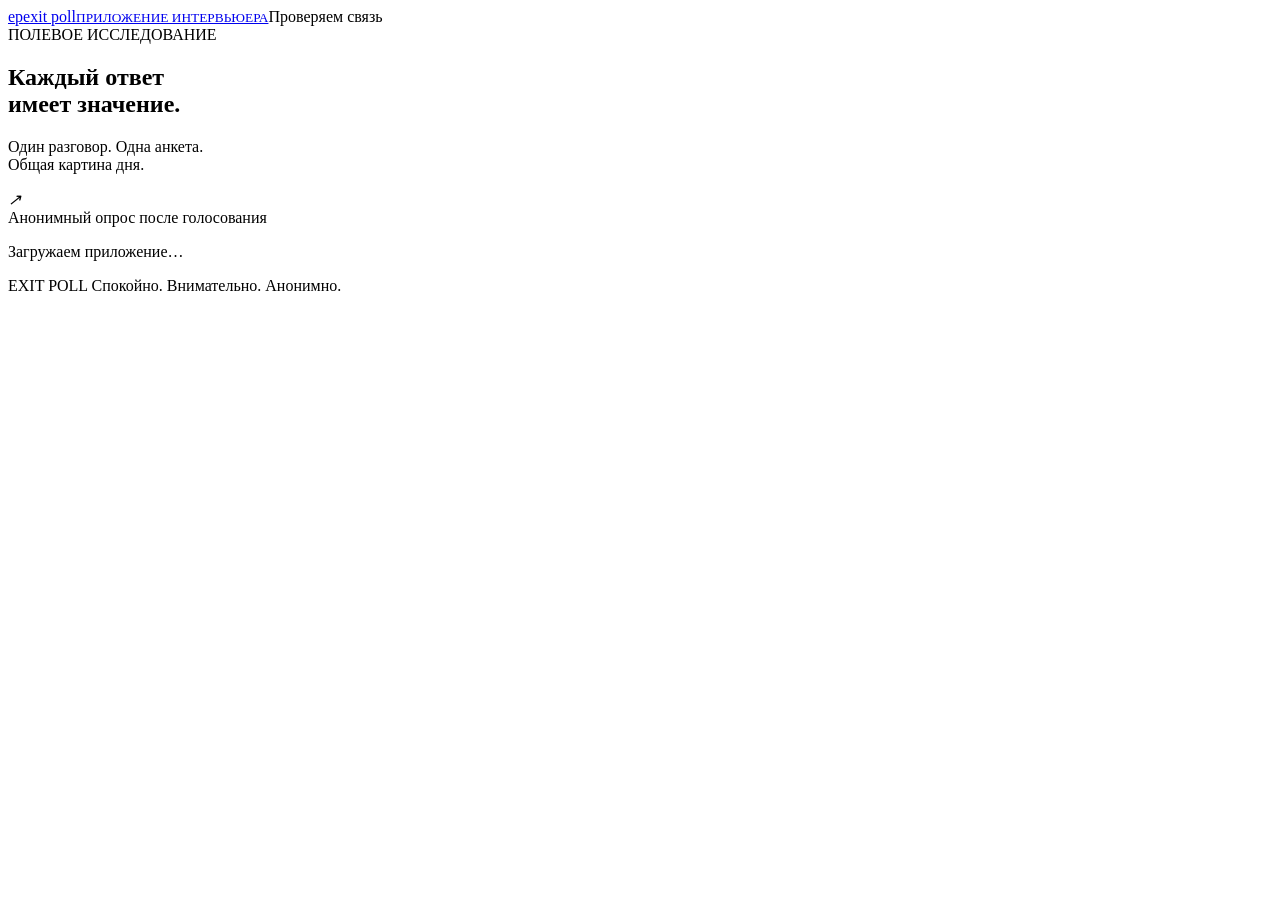
==== app/static/index.html @ a3acd204 "Add mobile Python Exit Poll application with offline queue and Sheets export" ====
<!doctype html>
<html lang="ru">
<head>
  <meta charset="utf-8">
  <meta name="viewport" content="width=device-width, initial-scale=1, viewport-fit=cover">
  <meta name="theme-color" content="#155b49">
  <meta name="description" content="Рабочее приложение интервьюера Exit Poll">
  <link rel="manifest" href="/static/manifest.webmanifest">
  <link rel="icon" href="/static/icon.svg" type="image/svg+xml">
  <link rel="stylesheet" href="/static/style.css">
  <script src="/static/app.js" defer></script>
  <title>Exit Poll · Рабочая смена</title>
</head>
<body>
  <header class="topbar"><a class="brand" href="/" aria-label="Exit Poll, начало"><span class="mark">e<span>p</span></span><span>exit poll<small>ПРИЛОЖЕНИЕ ИНТЕРВЬЮЕРА</small></span></a><span id="connection" class="connection">Проверяем связь</span></header>
  <div class="layout">
    <aside class="intro"><div class="eyebrow">ПОЛЕВОЕ ИССЛЕДОВАНИЕ</div><h1>Каждый ответ<br>имеет значение.</h1><p>Один разговор. Одна анкета.<br>Общая картина дня.</p><div class="abstract" aria-hidden="true"><span></span><span></span><span></span><span></span><i>↗</i></div><div class="intro-foot"><span class="tiny-dot"></span> Анонимный опрос после голосования</div></aside>
    <main><div id="notice" class="notice" role="status" hidden></div><div id="app"><p class="muted">Загружаем приложение…</p></div><div id="toast" role="status" class="toast" hidden></div><footer>EXIT POLL <span>Спокойно. Внимательно. Анонимно.</span></footer></main>
  </div>
  <noscript>Для заполнения анкет включите JavaScript в браузере.</noscript>
</body>
</html>
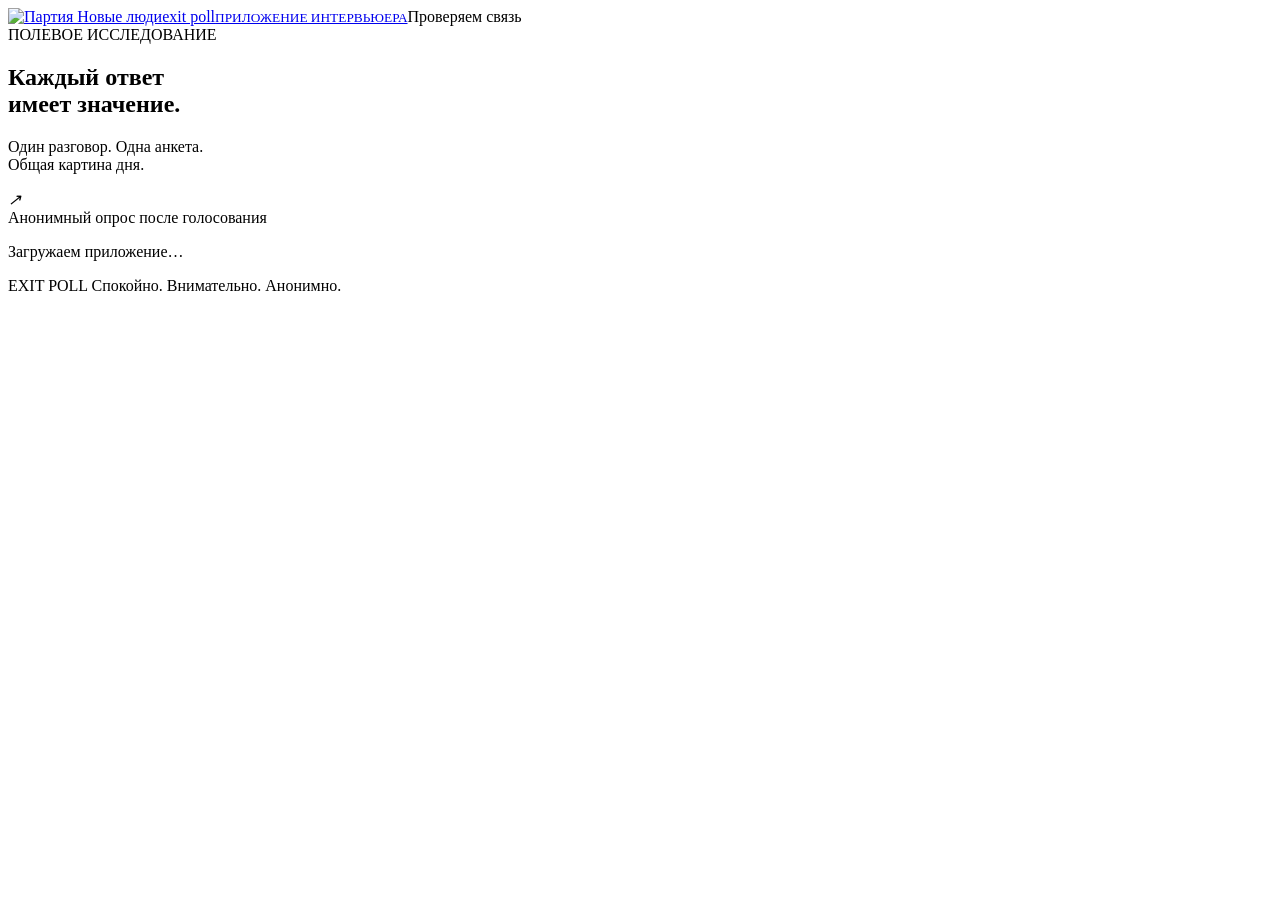
==== commit a798edb6: "Apply turquoise and coral theme with supplied New People logo" ====
--- a/app/static/index.html
+++ b/app/static/index.html
@@ -3,7 +3,7 @@
 <head>
   <meta charset="utf-8">
   <meta name="viewport" content="width=device-width, initial-scale=1, viewport-fit=cover">
-  <meta name="theme-color" content="#155b49">
+  <meta name="theme-color" content="#0ad2ca">
   <meta name="description" content="Рабочее приложение интервьюера Exit Poll">
   <link rel="manifest" href="/static/manifest.webmanifest">
   <link rel="icon" href="/static/icon.svg" type="image/svg+xml">
@@ -12,7 +12,7 @@
   <title>Exit Poll · Рабочая смена</title>
 </head>
 <body>
-  <header class="topbar"><a class="brand" href="/" aria-label="Exit Poll, начало"><span class="mark">e<span>p</span></span><span>exit poll<small>ПРИЛОЖЕНИЕ ИНТЕРВЬЮЕРА</small></span></a><span id="connection" class="connection">Проверяем связь</span></header>
+  <header class="topbar"><a class="brand" href="/" aria-label="Exit Poll, начало"><img class="party-logo" src="/static/party-logo.png" alt="Партия Новые люди" width="116" height="78"><span class="brand-copy">exit poll<small>ПРИЛОЖЕНИЕ ИНТЕРВЬЮЕРА</small></span></a><span id="connection" class="connection">Проверяем связь</span></header>
   <div class="layout">
     <aside class="intro"><div class="eyebrow">ПОЛЕВОЕ ИССЛЕДОВАНИЕ</div><h1>Каждый ответ<br>имеет значение.</h1><p>Один разговор. Одна анкета.<br>Общая картина дня.</p><div class="abstract" aria-hidden="true"><span></span><span></span><span></span><span></span><i>↗</i></div><div class="intro-foot"><span class="tiny-dot"></span> Анонимный опрос после голосования</div></aside>
     <main><div id="notice" class="notice" role="status" hidden></div><div id="app"><p class="muted">Загружаем приложение…</p></div><div id="toast" role="status" class="toast" hidden></div><footer>EXIT POLL <span>Спокойно. Внимательно. Анонимно.</span></footer></main>
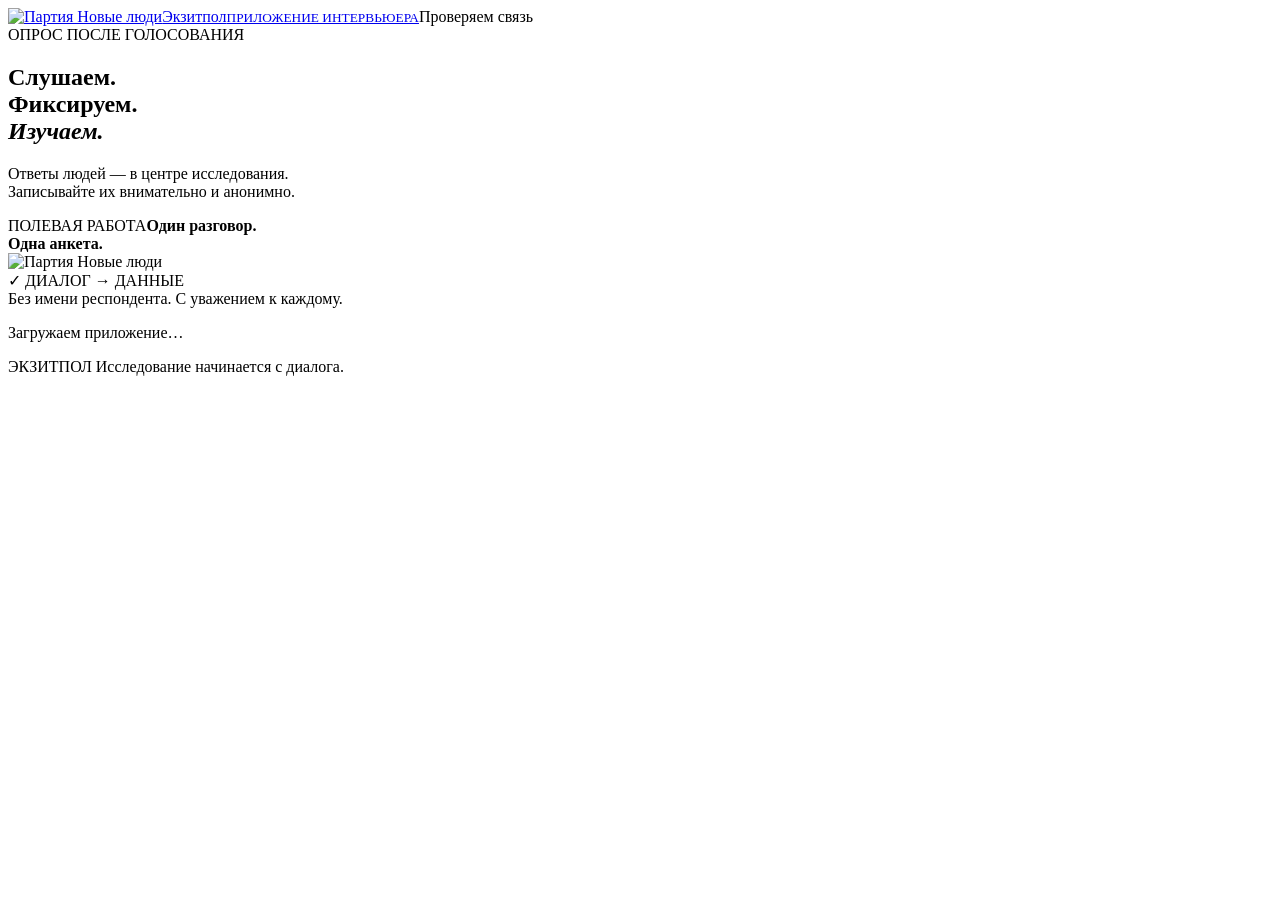
==== commit 727901a1: "Rename app to Экзитпол and refresh research illustration and introductory copy" ====
--- a/app/static/index.html
+++ b/app/static/index.html
@@ -4,18 +4,30 @@
   <meta charset="utf-8">
   <meta name="viewport" content="width=device-width, initial-scale=1, viewport-fit=cover">
   <meta name="theme-color" content="#0ad2ca">
-  <meta name="description" content="Рабочее приложение интервьюера Exit Poll">
+  <meta name="description" content="Рабочее приложение интервьюера Экзитпол">
   <link rel="manifest" href="/static/manifest.webmanifest">
   <link rel="icon" href="/static/icon.svg" type="image/svg+xml">
   <link rel="stylesheet" href="/static/style.css">
   <script src="/static/app.js" defer></script>
-  <title>Exit Poll · Рабочая смена</title>
+  <title>Экзитпол · Рабочая смена</title>
 </head>
 <body>
-  <header class="topbar"><a class="brand" href="/" aria-label="Exit Poll, начало"><img class="party-logo" src="/static/party-logo.png" alt="Партия Новые люди" width="116" height="78"><span class="brand-copy">exit poll<small>ПРИЛОЖЕНИЕ ИНТЕРВЬЮЕРА</small></span></a><span id="connection" class="connection">Проверяем связь</span></header>
+  <header class="topbar"><a class="brand" href="/" aria-label="Экзитпол, начало"><img class="party-logo" src="/static/party-logo.png" alt="Партия Новые люди" width="116" height="78"><span class="brand-copy">Экзитпол<small>ПРИЛОЖЕНИЕ ИНТЕРВЬЮЕРА</small></span></a><span id="connection" class="connection">Проверяем связь</span></header>
   <div class="layout">
-    <aside class="intro"><div class="eyebrow">ПОЛЕВОЕ ИССЛЕДОВАНИЕ</div><h1>Каждый ответ<br>имеет значение.</h1><p>Один разговор. Одна анкета.<br>Общая картина дня.</p><div class="abstract" aria-hidden="true"><span></span><span></span><span></span><span></span><i>↗</i></div><div class="intro-foot"><span class="tiny-dot"></span> Анонимный опрос после голосования</div></aside>
-    <main><div id="notice" class="notice" role="status" hidden></div><div id="app"><p class="muted">Загружаем приложение…</p></div><div id="toast" role="status" class="toast" hidden></div><footer>EXIT POLL <span>Спокойно. Внимательно. Анонимно.</span></footer></main>
+    <aside class="intro">
+      <div class="eyebrow"><span></span> ОПРОС ПОСЛЕ ГОЛОСОВАНИЯ</div>
+      <h1>Слушаем.<br>Фиксируем.<br><em>Изучаем.</em></h1>
+      <p>Ответы людей — в центре исследования.<br>Записывайте их внимательно и анонимно.</p>
+      <div class="research-art" aria-label="Экзитпол: диалог и анонимные ответы">
+        <span class="art-orbit" aria-hidden="true"></span>
+        <div class="art-note"><span class="art-caption">ПОЛЕВАЯ РАБОТА</span><strong>Один разговор.<br>Одна анкета.</strong><span class="art-rule"></span><span class="art-rule short"></span></div>
+        <div class="art-party"><img src="/static/party-logo.png" alt="Партия Новые люди" width="160" height="105"></div>
+        <span class="art-check" aria-hidden="true">✓</span>
+        <span class="art-label">ДИАЛОГ → ДАННЫЕ</span>
+      </div>
+      <div class="intro-foot"><span class="tiny-dot"></span> Без имени респондента. С уважением к каждому.</div>
+    </aside>
+    <main><div id="notice" class="notice" role="status" hidden></div><div id="app"><p class="muted">Загружаем приложение…</p></div><div id="toast" role="status" class="toast" hidden></div><footer>ЭКЗИТПОЛ <span>Исследование начинается с диалога.</span></footer></main>
   </div>
   <noscript>Для заполнения анкет включите JavaScript в браузере.</noscript>
 </body>
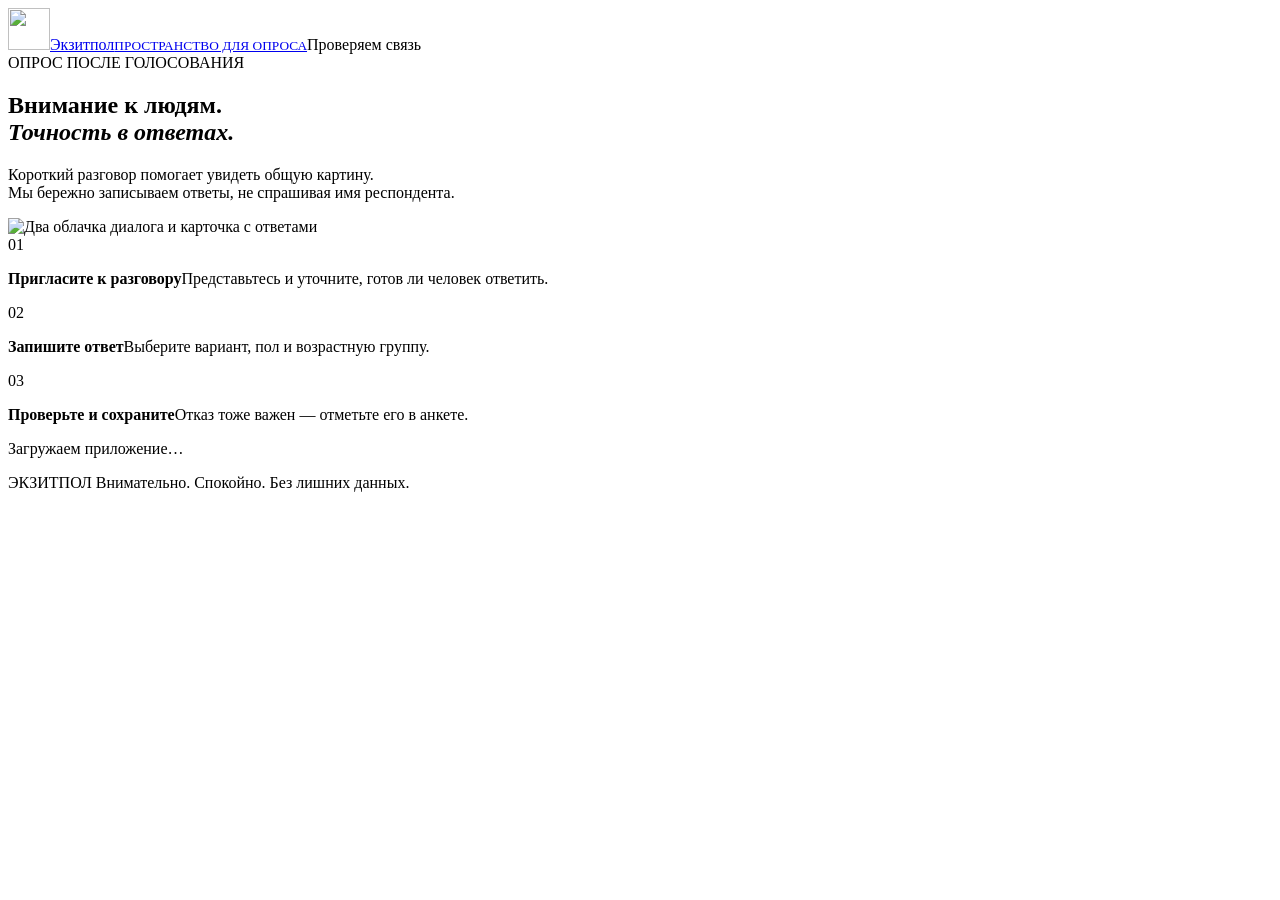
==== commit d1a205d7: "Replace party branding with soft sage and peach survey design Add a neutral conversation illustratio" ====
--- a/app/static/index.html
+++ b/app/static/index.html
@@ -3,7 +3,7 @@
 <head>
   <meta charset="utf-8">
   <meta name="viewport" content="width=device-width, initial-scale=1, viewport-fit=cover">
-  <meta name="theme-color" content="#0ad2ca">
+  <meta name="theme-color" content="#e5eddf">
   <meta name="description" content="Рабочее приложение интервьюера Экзитпол">
   <link rel="manifest" href="/static/manifest.webmanifest">
   <link rel="icon" href="/static/icon.svg" type="image/svg+xml">
@@ -12,22 +12,16 @@
   <title>Экзитпол · Рабочая смена</title>
 </head>
 <body>
-  <header class="topbar"><a class="brand" href="/" aria-label="Экзитпол, начало"><img class="party-logo" src="/static/party-logo.png" alt="Партия Новые люди" width="116" height="78"><span class="brand-copy">Экзитпол<small>ПРИЛОЖЕНИЕ ИНТЕРВЬЮЕРА</small></span></a><span id="connection" class="connection">Проверяем связь</span></header>
+  <header class="topbar"><a class="brand" href="/" aria-label="Экзитпол, начало"><img class="app-symbol" src="/static/icon.svg" alt="" width="42" height="42"><span class="brand-copy">Экзитпол<small>ПРОСТРАНСТВО ДЛЯ ОПРОСА</small></span></a><span id="connection" class="connection">Проверяем связь</span></header>
   <div class="layout">
     <aside class="intro">
       <div class="eyebrow"><span></span> ОПРОС ПОСЛЕ ГОЛОСОВАНИЯ</div>
-      <h1>Слушаем.<br>Фиксируем.<br><em>Изучаем.</em></h1>
-      <p>Ответы людей — в центре исследования.<br>Записывайте их внимательно и анонимно.</p>
-      <div class="research-art" aria-label="Экзитпол: диалог и анонимные ответы">
-        <span class="art-orbit" aria-hidden="true"></span>
-        <div class="art-note"><span class="art-caption">ПОЛЕВАЯ РАБОТА</span><strong>Один разговор.<br>Одна анкета.</strong><span class="art-rule"></span><span class="art-rule short"></span></div>
-        <div class="art-party"><img src="/static/party-logo.png" alt="Партия Новые люди" width="160" height="105"></div>
-        <span class="art-check" aria-hidden="true">✓</span>
-        <span class="art-label">ДИАЛОГ → ДАННЫЕ</span>
-      </div>
-      <div class="intro-foot"><span class="tiny-dot"></span> Без имени респондента. С уважением к каждому.</div>
+      <h1>Внимание к людям.<br><em>Точность в ответах.</em></h1>
+      <p>Короткий разговор помогает увидеть общую картину. <br>Мы бережно записываем ответы, не спрашивая имя респондента.</p>
+      <img class="research-art" src="/static/survey-illustration.svg" alt="Два облачка диалога и карточка с ответами" width="480" height="300">
+      <div class="field-guide"><div><span>01</span><p><strong>Пригласите к разговору</strong>Представьтесь и уточните, готов ли человек ответить.</p></div><div><span>02</span><p><strong>Запишите ответ</strong>Выберите вариант, пол и возрастную группу.</p></div><div><span>03</span><p><strong>Проверьте и сохраните</strong>Отказ тоже важен — отметьте его в анкете.</p></div></div>
     </aside>
-    <main><div id="notice" class="notice" role="status" hidden></div><div id="app"><p class="muted">Загружаем приложение…</p></div><div id="toast" role="status" class="toast" hidden></div><footer>ЭКЗИТПОЛ <span>Исследование начинается с диалога.</span></footer></main>
+    <main><div id="notice" class="notice" role="status" hidden></div><div id="app"><p class="muted">Загружаем приложение…</p></div><div id="toast" role="status" class="toast" hidden></div><footer>ЭКЗИТПОЛ <span>Внимательно. Спокойно. Без лишних данных.</span></footer></main>
   </div>
   <noscript>Для заполнения анкет включите JavaScript в браузере.</noscript>
 </body>
